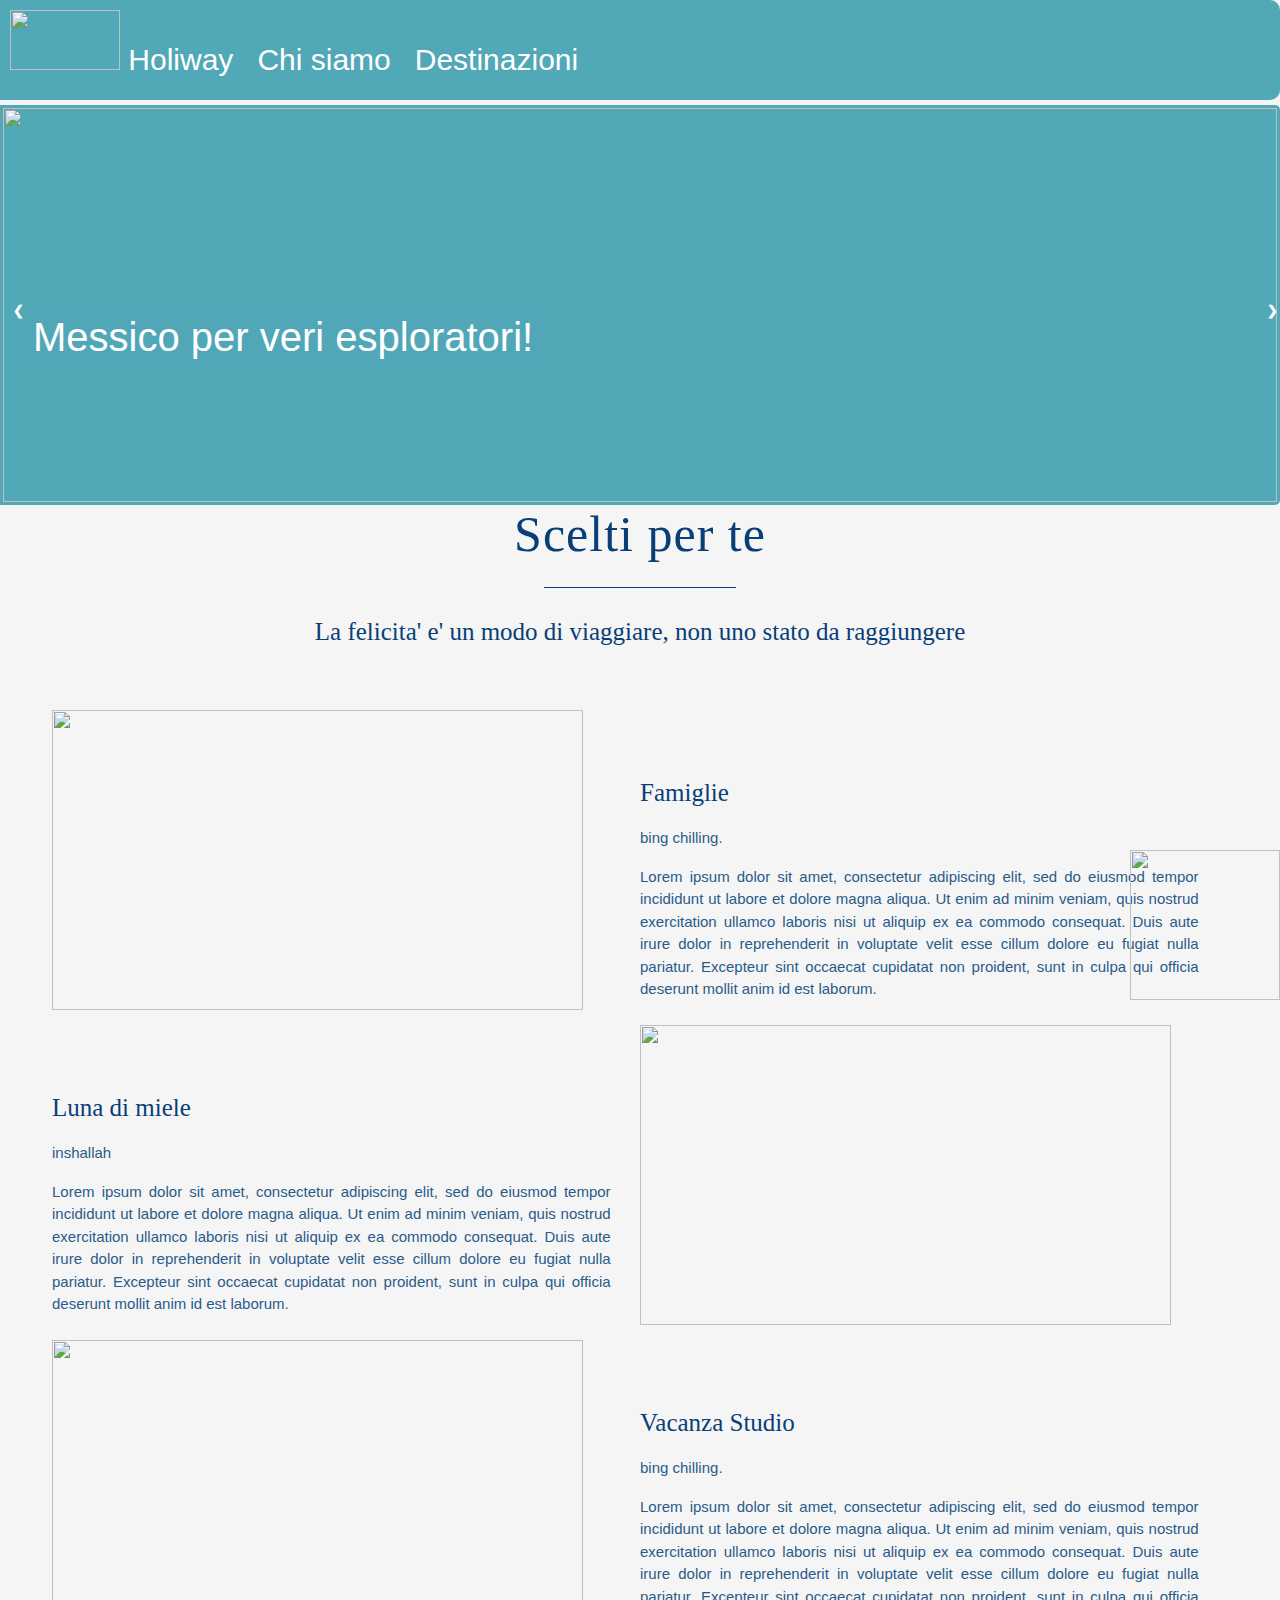
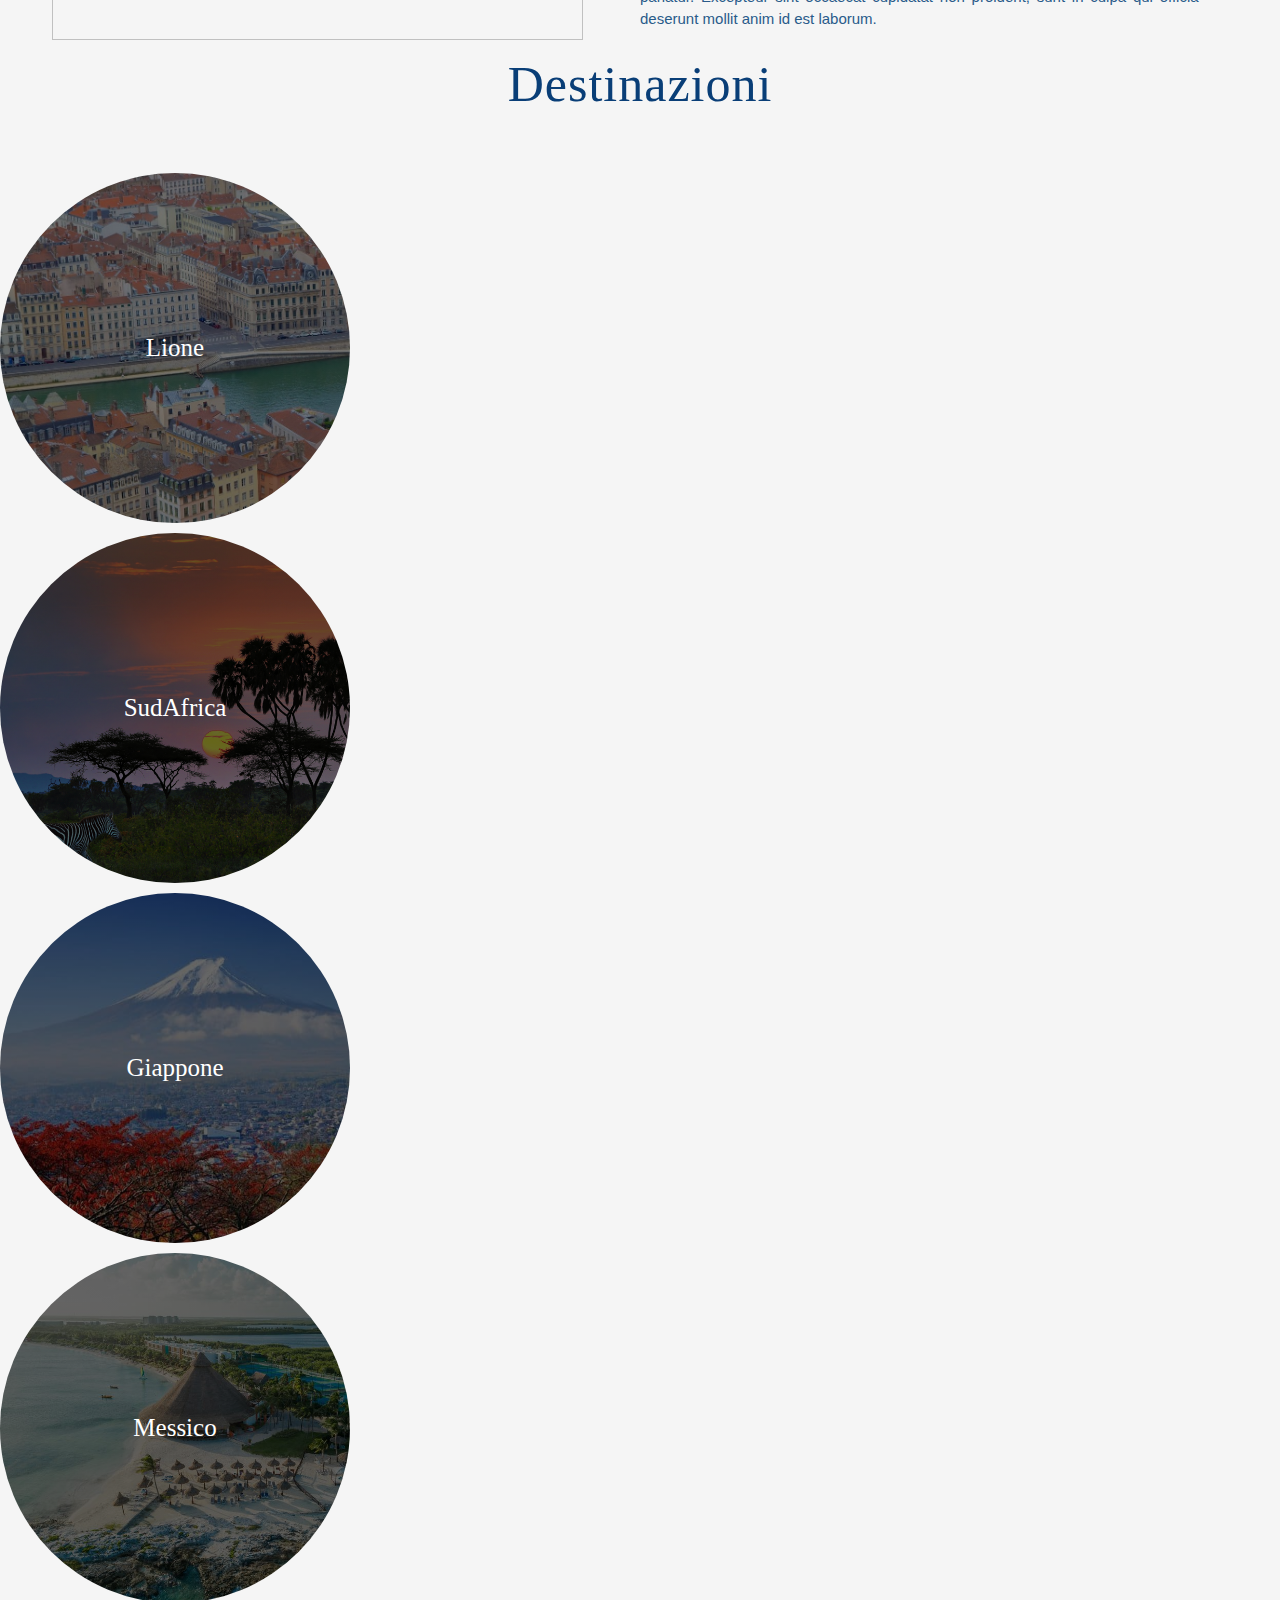
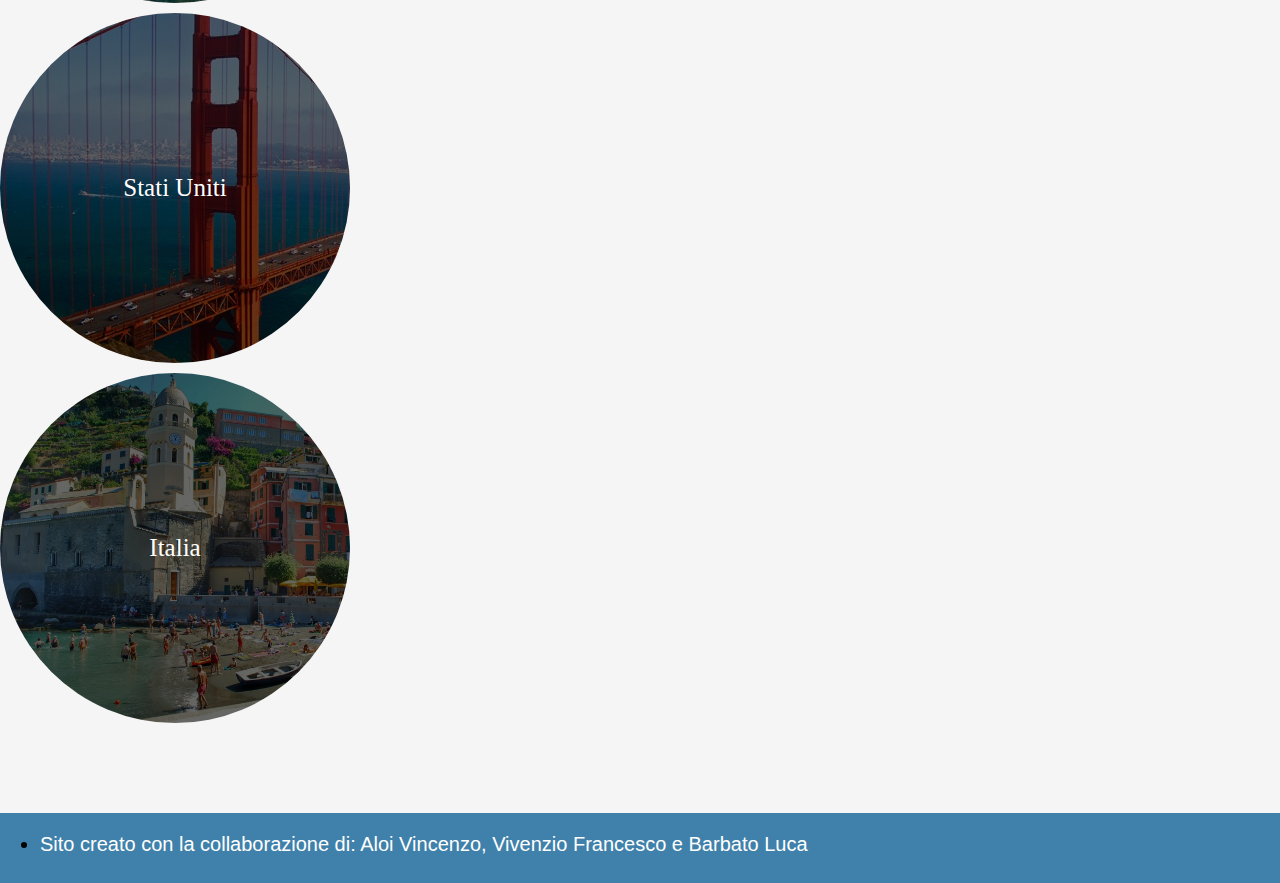
==== principale/index.html @ 840daad6 "nulla" ====
<html>
    <head>

        <meta charset="UFT-8">
        <meta name="viewport" content="width=device-width, initial-scale=1.0">
        <meta http-equiv="X-UA-Compatible" content="ie=edge">

        <title>
            Holiway
        </title>

        <SCRIPT src="script.js"> </SCRIPT>
        <link rel="stylesheet" href="../style.css">
        <link rel="stylesheet" href="https://cdnjs.cloudflare.com/ajax/libs/flickity/3.0.0/flickity.min.css" integrity="sha512-fJcFDOQo2+/Ke365m0NMCZt5uGYEWSxth3wg2i0dXu7A1jQfz9T4hdzz6nkzwmJdOdkcS8jmy2lWGaRXl+nFMQ==" crossorigin="anonymous" referrerpolicy="no-referrer" />
    
    </head>
    <body>

        <header>
            <div class="homebar">
                <a href="index.html">
                    <img src="../immagini/logo.png" width="110px" height="60px" id="logo">
                    Holiway
                </a>
                <a href="../pagine/Chi-Siamo.html">Chi siamo</a>
                <a  class="destinazioni-media" href="#destinazioni">Destinazioni</a>
            </div>
        </header>

        <main>

            <div class="slide-container">

                <div class="slide fade">
                    <a href="https://www.google.com/"><img src="../immagini/Kyoto.jpg"> </a>
                    <div class="text">Immergiti nella magica Kyoto...</div>
                </div>

                <div class="slide fade">
                    <a href="https://www.google.com/"><img src="../immagini/Messico.jpg"></a>
                    <div class="text">Messico per veri esploratori!</div>
                </div>

                <div class="slide fade">
                    <a href="https://www.google.com/"><img src="../immagini/Lione.jpg"></a> 
                    <div class="text">Scopri la bellezza romantica di Lione</div>
                </div>

                <div class="slide fade">
                    <a href="https://www.google.com/"><img src="../immagini/Sudafrica.jpg"></a>
                    <div class="text">Sudafrica...che meraviglia!</div> 
                </div>

                <a class="dietro" onclick="change(-1)">&#10094;</a>
                <a class="avanti" onclick="change(1)">&#10095;</a>
            </div>

            <script>
                var slideIndex = 1;
                let j = 0;
                var timer = setInterval(change, 6000);
                change(j);
                function change(j) {
                    if (j == 1 || j == -1 ) {
                        if (j==1) {
                            var i;
                            var x = document.getElementsByClassName("slide");
                            for (i = 0; i < x.length; i++) {
                            x[i].style.display = "none"; 
                            }
                            slideIndex++;
                            if (slideIndex > x.length) {slideIndex = 1}
                            if (slideIndex < 1) {slideIndex = x.length} 
                            x[slideIndex-1].style.display = "block";
                            clearInterval(timer);
                            timer = setInterval(change, 6000);
                        } else {
                            var i;
                            var x = document.getElementsByClassName("slide");
                            for (i = 0; i < x.length; i++) {
                            x[i].style.display = "none"; 
                            }
                            slideIndex--;
                            if (slideIndex > x.length) {slideIndex = 1} 
                            if (slideIndex < 1) {slideIndex = x.length}
                            x[slideIndex-1].style.display = "block";
                            clearInterval(timer);
                            timer = setInterval(change, 5000);
                        }
                    } else {
                        var i;
                        var x = document.getElementsByClassName("slide");
                        for (i = 0; i < x.length; i++) {
                        x[i].style.display = "none"; 
                        }
                        slideIndex++;
                        if (slideIndex > x.length) {slideIndex = 1}
                        if (slideIndex < 1) {slideIndex = x.length}  
                        x[slideIndex-1].style.display = "block";
                    }
                }
            </script>

            <script src="script.js"></script>
    
            <script src="https://ajax.googleapis.com/ajax/libs/jquery/3.1.0/jquery.min.js"></script>
            <script src="https://cdnjs.cloudflare.com/ajax/libs/flickity/3.0.0/flickity.pkgd.min.js" integrity="sha512-achKCfKcYJg0u0J7UDJZbtrffUwtTLQMFSn28bDJ1Xl9DWkl/6VDT3LMfVTo09V51hmnjrrOTbtg4rEgg0QArA==" crossorigin="anonymous" referrerpolicy="no-referrer"></script>
    
    
            

            <!--
            <div class="grid-container">
                <div class="grid-item">
                    <img src="Messico.jpg">
                </div>
                <div class="grid-item">
                    <img src="Messico.jpg">
                </div>
                <div class="grid-item">
                    <img src="Messico.jpg">
                </div>
                <div class="grid-item">
                    <img src="Messico.jpg">
                </div>
                <div class="grid-item">
                    <img src="Messico.jpg">
                </div>
                <div class="grid-item">
                    <img src="Messico.jpg">
                </div>
                <div class="grid-item">
                    <img src="Messico.jpg">
                </div>
                <div class="grid-item">
                    <img src="Messico.jpg">
                </div>
                <div class="grid-item">
                    <img src="Messico.jpg">
                </div>
                <div class="grid-item">
                    <img src="Messico.jpg">
                </div>
                <div class="grid-item">
                    <img src="Messico.jpg">
                </div>
                <div class="grid-item">
                    <img src="Messico.jpg">
                </div>
            </div>
            -->

            <div class="sub-text">
                <strong>Scelti per te</strong>
            </div>

            <div class="light-border"></div>
            <div class="irrelevant-text">La felicita' e' un modo di viaggiare, non uno stato da raggiungere</div>
            
            <div class="container">
                <div class="row">
                    <div class="element">
                        <img class="element-image" src="../immagini/famiglia.jpg">
                    </div>
                    <div class="element">
                        <div class="element-text"> Famiglie</div>
                        <p class="element-text-p">bing chilling.</p>
                        <p class="element-text-p">Lorem ipsum dolor sit amet, consectetur adipiscing elit, sed do eiusmod tempor incididunt ut labore et dolore magna aliqua. Ut enim ad minim veniam, quis nostrud exercitation ullamco laboris nisi ut aliquip ex ea commodo consequat. Duis aute irure dolor in reprehenderit in voluptate velit esse cillum dolore eu fugiat nulla pariatur. Excepteur sint occaecat cupidatat non proident, sunt in culpa qui officia deserunt mollit anim id est laborum.</p>
                    </div>
                </div>

                <div class="row sortMe">
                    <div class="element">
                        <p class="element-text">Luna di miele</p>
                        <p class="element-text-p">inshallah</p>
                        <p class="element-text-p">Lorem ipsum dolor sit amet, consectetur adipiscing elit, sed do eiusmod tempor incididunt ut labore et dolore magna aliqua. Ut enim ad minim veniam, quis nostrud exercitation ullamco laboris nisi ut aliquip ex ea commodo consequat. Duis aute irure dolor in reprehenderit in voluptate velit esse cillum dolore eu fugiat nulla pariatur. Excepteur sint occaecat cupidatat non proident, sunt in culpa qui officia deserunt mollit anim id est laborum.</p>
                    </div>
                    <div class="element">
                        <img class="element-image" src="../immagini/luna-di-miele.jpeg">
                    </div>
                </div>
                
                <div class="row">
                    <div class="element">
                        <img class="element-image" src="../immagini/viaggio-studio.png">
                    </div>
                    <div class="element">
                        <div class="element-text"> Vacanza Studio</div>
                        <p class="element-text-p">bing chilling.</p>
                        <p class="element-text-p">Lorem ipsum dolor sit amet, consectetur adipiscing elit, sed do eiusmod tempor incididunt ut labore et dolore magna aliqua. Ut enim ad minim veniam, quis nostrud exercitation ullamco laboris nisi ut aliquip ex ea commodo consequat. Duis aute irure dolor in reprehenderit in voluptate velit esse cillum dolore eu fugiat nulla pariatur. Excepteur sint occaecat cupidatat non proident, sunt in culpa qui officia deserunt mollit anim id est laborum.</p>
                    </div>
                </div>
            </div>

            <div class="sub-text">
                <strong id="destinazioni">Destinazioni</strong>
            </div>

            <div class="main-carousel" data-flickity='{ "cellAlign": "left", "contain": true}'>
                <div class="carousel-cell-lione"><a href="../pagine/lione.html" class="carousel-text">Lione</a></div>
                <div class="carousel-cell-sudafrica"><a href="../pagine/sudafrica.html" class="carousel-text">SudAfrica</a></div>
                <div class="carousel-cell-giappone"><a href="../pagine/giappone.html" class="carousel-text">Giappone</a></div>
                <div class="carousel-cell-messico"><a href="../pagine/messico.html" class="carousel-text">Messico</a></div>
                <div class="carousel-cell-stati-uniti"><a href="../pagine/statiuniti.html" class="carousel-text">Stati Uniti</a></div>
                <div class="carousel-cell-italia"><a href="../pagine/italia.html" class="carousel-text">Italia</a></div>
            </div>
                
        </main>
        
        <footer>
            <ul class="footerbar">
                <li><p>Sito creato con la collaborazione di: Aloi Vincenzo, Vivenzio Francesco e Barbato Luca</p></li>
            </ul>
        </footer>
        <a href="https://wa.me/3517776373/?text=Holiway Information Center" class="contact-link">
            <img src="../immagini/contactus.png" alt="" class="img-res">
        </a>
        <script>
            document.addEventListener("DOMContentLoaded", function() {
                sortSectionsFromRightToLeft("sortMe");
            });
        </script>
    </body>
</html>
---- style.css ----
*{box-sizing: border-box;}

h1,h2,h3,p,a,.text {color: white;font-family: Arial; text-decoration: NONE}

.img-res{
    width:100%;
    height: auto;
    vertical-align: middle;
}

.img-res-2{
    width: 100%;
    height: auto;
}

.image-container{
    position:relative;
    width:100%;
    vertical-align:middle;
    margin-bottom: 30px;
}

html{
    background-color: whitesmoke;
}

body{
    margin: 0;
}

header{
    height: 100px;
    width: 100%;
    position: relative;
}

.homebar{
    position:relative;
    max-width: 100%;
    max-height: 100%;
    width: auto;
    height: 100px;
    margin-top: 0;
    padding: 10px;
    top: 0;
    left: 0;
    background-color: rgb(81, 168, 183);
    border-radius: 0px 10px 10px 0px;
}

.homebar img {
    max-width: 100%;
    max-height: 100%;
    display: inline-block;
    margin-right: 20px;
    position: relative;
    z-index: 0;
}

.homebar a {
    max-width: 100%;
    max-height: 100%;
    position: relative;
    display: inline-block;
    margin-right: 20px;
    font-size: 30px;
}

#logo {
    margin-right: 0px;
}

.homebar a:hover {
    max-width: 100%;
    max-height: 100%;
    position: relative;
    display: inline-block;
    margin-right: 20px;
    font-size: 30px;
    scale:1.1;
}

.homebar h1 {
    max-width: 100%;
    max-height:100%;
    display: inline-block;
    position: relative;
    font-size: 30px;
    top: -40px;
    left: 30%;
    margin-right: 20px;
    scale:1.1;
}

.homebar h1:hover {
    max-width: 100%;
    max-height:100%;
    display: inline-block;
    position: relative;
    font-size: 30px;
    top: -40px;
    left: 30%;
    margin-right: 20px;
    scale:1.1;
}

main {
    width: 100%;
    margin-top: 5px;
    position: relative;
}

.titolo{
    display:inline-block;
    width:100%;
    margin: 0;
    text-align:center;
    position:absolute;
    padding: 15;
    color: #c79f91;
    margin-top:80;
    visibility: collapse;
}

footer {
    width: 100%;
    position: relative;
    bottom: 0px;
    margin-top: 20px;
}

.footerbar{
    display: inline-block;
    position:absolute;
    height: 70px;
    width:100%;
    font-size: 20px;
    background-color: rgb(63, 129, 170);
}

.bottone_prezzo {
    font-family: Arial;
    position:relative;
    display:block;
    margin: 10px;
    padding:5px;
    background-color: rgb(81, 168, 183);
    text-align: center;
}
.bottone_prezzo p{
    font-size: 17px;
    font-family: Arial;
}

.bottone_prezzo:hover {
    scale:1.1;
    background-color: rgb(81, 168, 183);
}

.slide-container {
    display: block;
    width: 100%;
    height: 400px;
    margin: auto;
    position: relative;
    top: 0px;
    border: 3px solid rgb(81, 168, 183);
    border-radius: 0px 5px 5px 0px;
    background-color: rgb(81, 168, 183);

}

.slide-container .slide{
    width: 100%;
    height: 100%;

}

.slide {
    display: none;
    width: 700px;
    height:400px;
}

.slide img{
    width: 100%;
    height: 100%;
}

.fade {
    animation-name: fade;
    animation-duration: 4s;
}

@keyframes fade {
    from {opacity: 0.5}
    to {opacity: 1}
}

.dietro, .avanti {
    cursor: pointer;
    position: absolute;
    top: 50%;
    width: 10px;
    margin-top: -12px;
    padding: 10px;
    color: white;
    font-weight: bold;
    font-size: 13px;
    transition: 0.6s ease;
    border-radius: 0 3px 3px 0;
    user-select: none;
  }

/*per spostare a destra la freccia "avanti"*/
.avanti {
    right: 0;
    border-radius: 3px 0 0 3px;
}


/*per rendere scure le freccette quando ci passo sopra*/
.dietro:hover, .avanti:hover {
    background-color: rgba(0,0,0,0.4);
}

.text {
    font-size: 40px;
    padding: 10px 10px;
    position: absolute;
    top: 50%;
    width: auto;
    left: 20px;
    background-color: rgba(81, 168, 183, 0.421);
    border-radius: 10px;
}

.contact-link{
    display: inline-block;
    width: 150px;
    height: 150px;
    position: fixed;
    bottom: -100;
    right: 0;
}

.grid-container {
    display: flex;
    flex-wrap: wrap;
    position: relative;
}

.grid-item {
    height: 400px;
    width:20%;
    margin: 30px;
    text-align: center;
    font-size: 15px;
    text-wrap: wrap;
}

.grid-item-30 {
    width: 33.33%;
    height: 400px;
    text-align: center;
    font-size: 15px;
    text-wrap: wrap;
    padding: 5px;
    border-left: 1px solid black;
    border-right: 1px solid black;
}

.grid-item img{
    width:100%;
    height: 60%;
}

.chi-siamo-testo{
    color:black;
}

.sub-text{
    font-size: 50px;
    font-family: "Open Sans";
    letter-spacing: 1px;
    font-weight: 200;
    color: #093E77;
    text-align: center;
}

.light-border{
    display: block;
    max-width: 100%;
    text-align: center;
    margin: auto;
    width: 15%;
    border-top: solid 1px #093E77;
    margin-top: 1.5rem;
    margin-bottom: 1.5rem;
}

.irrelevant-text{
    margin: 1%;
    font-size: 25px;
    font-family: "Open Sans";
    line-height: 40px;
    padding-bottom: 45px;
    max-width:100%;
    text-align: center;
    color: #093E77;
}

.irrelevant-text-left{
    font-size: 35px;
    font-weight: 300;
    font-family: "Open Sans";
    line-height: 40px;
    max-width:100%;
    text-align: left;
    color: #093E77;
    margin:0;
}

.catchy-phrase-text{
    color: gray;
    font-size:25px;
    margin-bottom: 10px;
}

.filler-text{
    font-size: 1em;
    line-height: 1.5em;
    font-weight: 300;
    text-align: justify;
}

.filler-text-right{
    font-size: 14px;
    line-height: 1.5em;
    font-weight: 300;
    text-align: justify;
}

.filler-text h1, .filler-text h2, .filler-text p{
    color: gray;
    margin:0;
}

.filler-text-right h1, .filler-text-right h2, .filler-text-right p{
    color: gray;
    margin:0;
}

.filler-text p{
    margin-bottom: 15px;
}

.container{
    display: block;
    max-width: 1200px;
    position: relative;
    width: 100%;
    padding-right: 0.75rem;
    padding-left: 0.75rem;
    margin-right: auto;
    margin-left: auto;
    line-height: 1.5;
}

.row{
    margin-bottom: 0.5rem;
    display: flex;
    flex-wrap: wrap;
    font-size: 100%;
    font-family: "Open Sans";
    line-height: 1.5;
}

.element{
    width:50%;

}

.element-text{
    display: block;
    margin-top: 4rem;
    margin-bottom: 1rem;
    font-size: 25px;
    color: #093E77;
    font-family: "Open Sans";
}

.element-text-p{
    display: block;
    color: #295b8a;
    font-size: 15px;
    margin-top: 0;
    margin-bottom: 1rem;
    line-height: 1.5;
    text-align: justify;
    width:95%

}

.element-image{
    vertical-align: middle;
    width: 95%;
    height: 300px;
}

.element-2{
    width:50%;
}

.element-2-text{
    display: block;
    margin-top: 4rem;
    margin-bottom: 1rem;
    font-size: 25px;
    color: #093E77;
}

.element-2-text-p{
    display: block;
    color: #295b8a;
    font-size: 15px;
    margin-top: 0;
    margin-bottom: 1rem;
    line-height: 1.5;
    text-align: justify;
    width:95%

}

.element-image{
    vertical-align: middle;
    width: 95%;
    height: 300px;
}

.main-carousel{padding: 50px 0;}

.carousel-cell{
    height: 350px;
    width: 350px; 
    background-color: #666;
    border-radius: 100%;
    line-height: 350px;
    text-align: center;
    margin-right: 40px;
    background: linear-gradient(0deg, rgba(0,0,0, 0.6), rgba(0,0,0, 1)), url('foto.jpg');
    background-size: cover  ;
    margin-right: 20px; 
    transition: 1.5s;
    margin-top: 10px;
}

.carousel-cell-lione{
    height: 350px;
    width: 350px; 
    background-color: #666;
    border-radius: 100%;
    line-height: 350px;
    text-align: center;
    margin-right: 40px;
    background: linear-gradient(0deg, rgba(0,0,0, 0.5), rgba(0,0,0, 0.5)), url('Lione.jpg');
    background-size: cover  ;
    margin-right: 20px; 
    transition: 1.5s;
    margin-top: 10px;
}

.carousel-cell-sudafrica{
    height: 350px;
    width: 350px; 
    background-color: #666;
    border-radius: 100%;
    line-height: 350px;
    text-align: center;
    margin-right: 40px;
    background: linear-gradient(0deg, rgba(0,0,0, 0.6), rgba(0,0,0, 0.6)), url('idfk.jpg');
    background-size: cover  ;
    margin-right: 20px; 
    transition: 1.5s;
    margin-top: 10px;
}

.carousel-cell-giappone{
    height: 350px;
    width: 350px; 
    background-color: #666;
    border-radius: 100%;
    line-height: 350px;
    text-align: center;
    margin-right: 40px;
    background: linear-gradient(0deg, rgba(0,0,0, 0.6), rgba(0,0,0, 0.6)), url('giappone.jpeg');
    background-size: cover  ;
    margin-right: 20px; 
    transition: 1.5s;
    margin-top: 10px;
}

.carousel-cell-messico{
    height: 350px;
    width: 350px; 
    background-color: #666;
    border-radius: 100%;
    line-height: 350px;
    text-align: center;
    margin-right: 40px;
    background: linear-gradient(0deg, rgba(0,0,0, 0.6), rgba(0,0,0, 0.6)), url('messico-carousel.jpg');
    background-size: cover  ;
    margin-right: 20px; 
    transition: 1.5s;
    margin-top: 10px;
}

.carousel-cell-stati-uniti{
    height: 350px;
    width: 350px; 
    background-color: #666;
    border-radius: 100%;
    line-height: 350px;
    text-align: center;
    margin-right: 40px;
    background: linear-gradient(0deg, rgba(0,0,0, 0.6), rgba(0,0,0, 0.6)), url('stati-uniti.jpeg');
    background-size: cover  ;
    margin-right: 20px; 
    transition: 1.5s;
    margin-top: 10px;
}

.carousel-cell-italia{
    height: 350px;
    width: 350px; 
    background-color: #666;
    border-radius: 100%;
    line-height: 350px;
    text-align: center;
    margin-right: 40px;
    background: linear-gradient(0deg, rgba(0,0,0, 0.6), rgba(0,0,0, 0.6)), url('italia.webp');
    background-size: cover  ;
    margin-right: 20px; 
    transition: 1.5s;
    margin-top: 10px;
}

.carousel-text{
    text-align: center;
    color: white;
    font-size: 25px;
    font-family: "Open Sans";
    display: block;

}

.testo-sotto-immagine{
    margin-bottom: 15px;
    font-size: 20px;
    text-transform: uppercase;
    font-weight: 700;
    color: #093e77;
}

.city-container{
    width:100%
}

.city-text-container{
    width: 100%;
    float: left;
    margin-bottom: 25px;

}

.div-row-col{
    max-width: 1360px;
    margin:0 auto;
}

.col-sx{
    width: 60%;
    float: left;
    padding: 12px;
    margin-bottom:20px;
}

.col-dx{
    width:35%;
    float:right;
    padding:12px;
    margin-bottom:20px;
    box-sizing: initial;
}

@media (max-width: 280px){
    .grid-item {
        height: 400px;
        width:100%;
        margin: 30px;
        text-align: center;
        font-size: 15px;
        text-wrap: wrap;
        border-top: 1px solid black;
        border-bottom: 1px solid black;
    }
    .grid-item-30 {
        height: 400px;
        width:100%;
        margin: 30px;
        text-align: center;
        font-size: 15px;
        text-wrap: wrap;
        border-top: 1px solid black;
        border-bottom: 1px solid black;
    }

    .destinazioni-media{
        visibility:collapse;
    }

    .element{
        width:100%
    }

    .text{
        top:80%;
        font-size:28px
    }

    #logo{
        width:80px;
    }

    .homebar a{
        margin-right: 5px;
        font-size: 20px;
    }

    .homebar a:hover {
        max-width: 100%;
        max-height: 100%;
        position: relative;
        display: inline-block;
        margin-right: 20px;
        font-size: 30px;
        scale:1;
    }

    .col-sx{
        width:100%;
    }

    .col-dx{
        width:auto;
    }

    .irrelevant-text-left{
        text-align: center;
    }
    
    .footerbar{
        height: auto;
    }

}

@media (min-width:281px) and (max-width: 411px) {
    .grid-item {
        height: 400px;
        width:100%;
        margin: 30px;
        text-align: center;
        font-size: 15px;
        text-wrap: wrap;
        border-top: 1px solid black;
        border-bottom: 1px solid black;
    }
    .grid-item-30 {
        height: 400px;
        width:100%;
        margin: 30px;
        text-align: center;
        font-size: 15px;
        text-wrap: wrap;
        border-top: 1px solid black;
        border-bottom: 1px solid black;
    }

    .destinazioni-media{
        visibility:collapse;
    }

    .element{
        width:100%
    }

    .text{
        top:80%;
        font-size:28px
    }

    .homebar a{
        margin-right: 20px;
        font-size: 24px;
    }

    .homebar a:hover {
        max-width: 100%;
        max-height: 100%;
        position: relative;
        display: inline-block;
        margin-right: 20px;
        font-size: 30px;
        scale:1;
    }

    .col-sx{
        width:100%;
    }

    .col-dx{
        width:auto;
    }

    .irrelevant-text-left{
        text-align: center;
    }

}

/*per il cellulare*/
@media (min-width: 412px) and (max-width: 600px) {
    
    .destinazioni-media{
        visibility:collapse;
    }

    .homebar a{
        margin-right: 20px;
        font-size: 28px;
    }

    .text{
        top:70%;
        font-size:28px
    }

    .element{
        width:100%
    }

    .grid-item {
        height: 400px;
        width:100%;
        margin: 30px;
        text-align: center;
        font-size: 15px;
        text-wrap: wrap;
        border-top: 1px solid black;
        border-bottom: 1px solid black;
    }
    .grid-item-30 {
        height: 400px;
        width:100%;
        margin: 30px;
        text-align: center;
        font-size: 15px;
        text-wrap: wrap;
        border-top: 1px solid black;
        border-bottom: 1px solid black;
    }

    .footerbar{
        height:auto
    }

    .col-sx{
        width:100%;
    }

    .col-dx{
        width:auto;
    }

    .irrelevant-text-left{
        text-align: center;
    }

}
/*per il tablet*/
@media (min-width: 600px) and (max-width: 1024px){
    .grid-item {
        height: 400px;
        width:100%;
        margin: 30px;
        text-align: center;
        font-size: 15px;
        text-wrap: wrap;
        border-top: 1px solid black;
        border-bottom: 1px solid black;
    }
    .grid-item-30 {
        height: 400px;
        width:100%;
        margin: 30px;
        text-align: center;
        font-size: 15px;
        text-wrap: wrap;
        border-left: 1px solid black;
        border-right: 1px solid black;
    }

    .element-text{
        margin-top: 1rem;
    }
    
}
/*per i laptop, tipo quello che vedrà Vincenzo*/
@media (min-width: 1024.1px) and (max-width: 1300px){

}
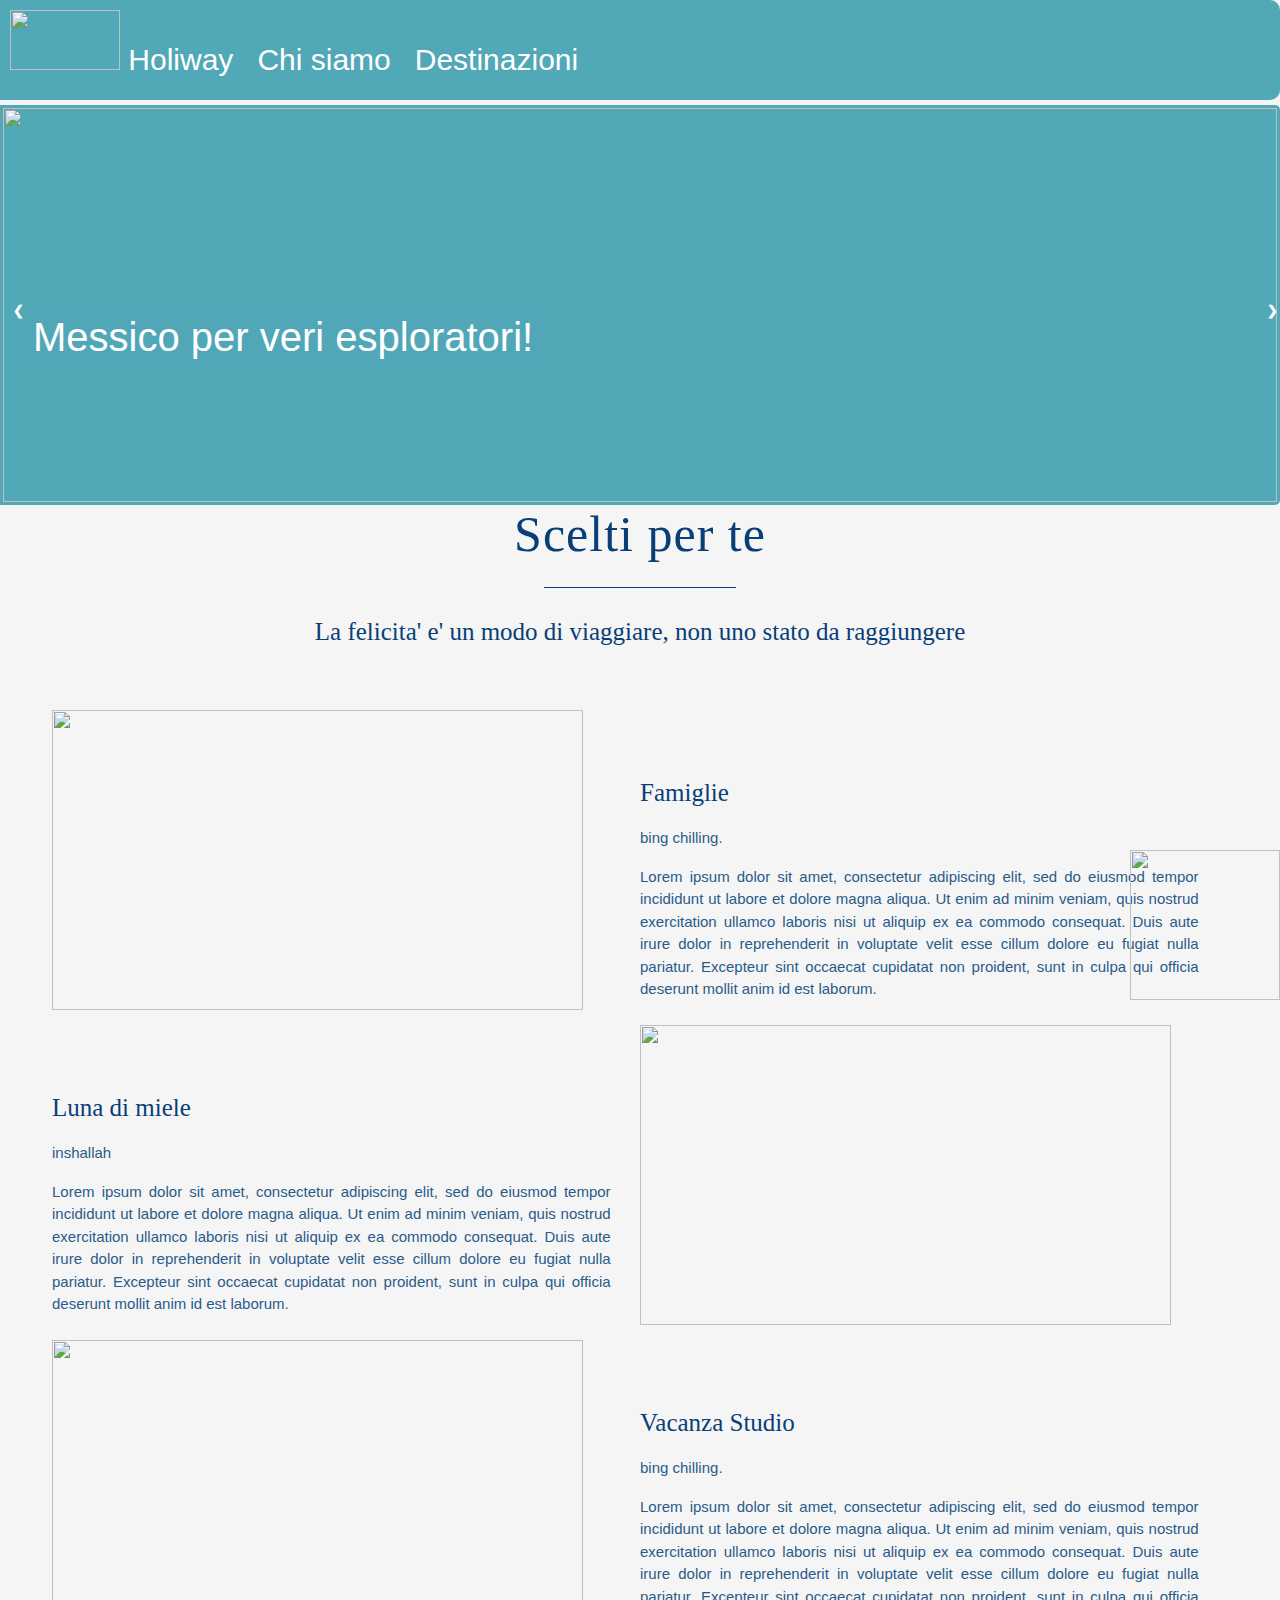
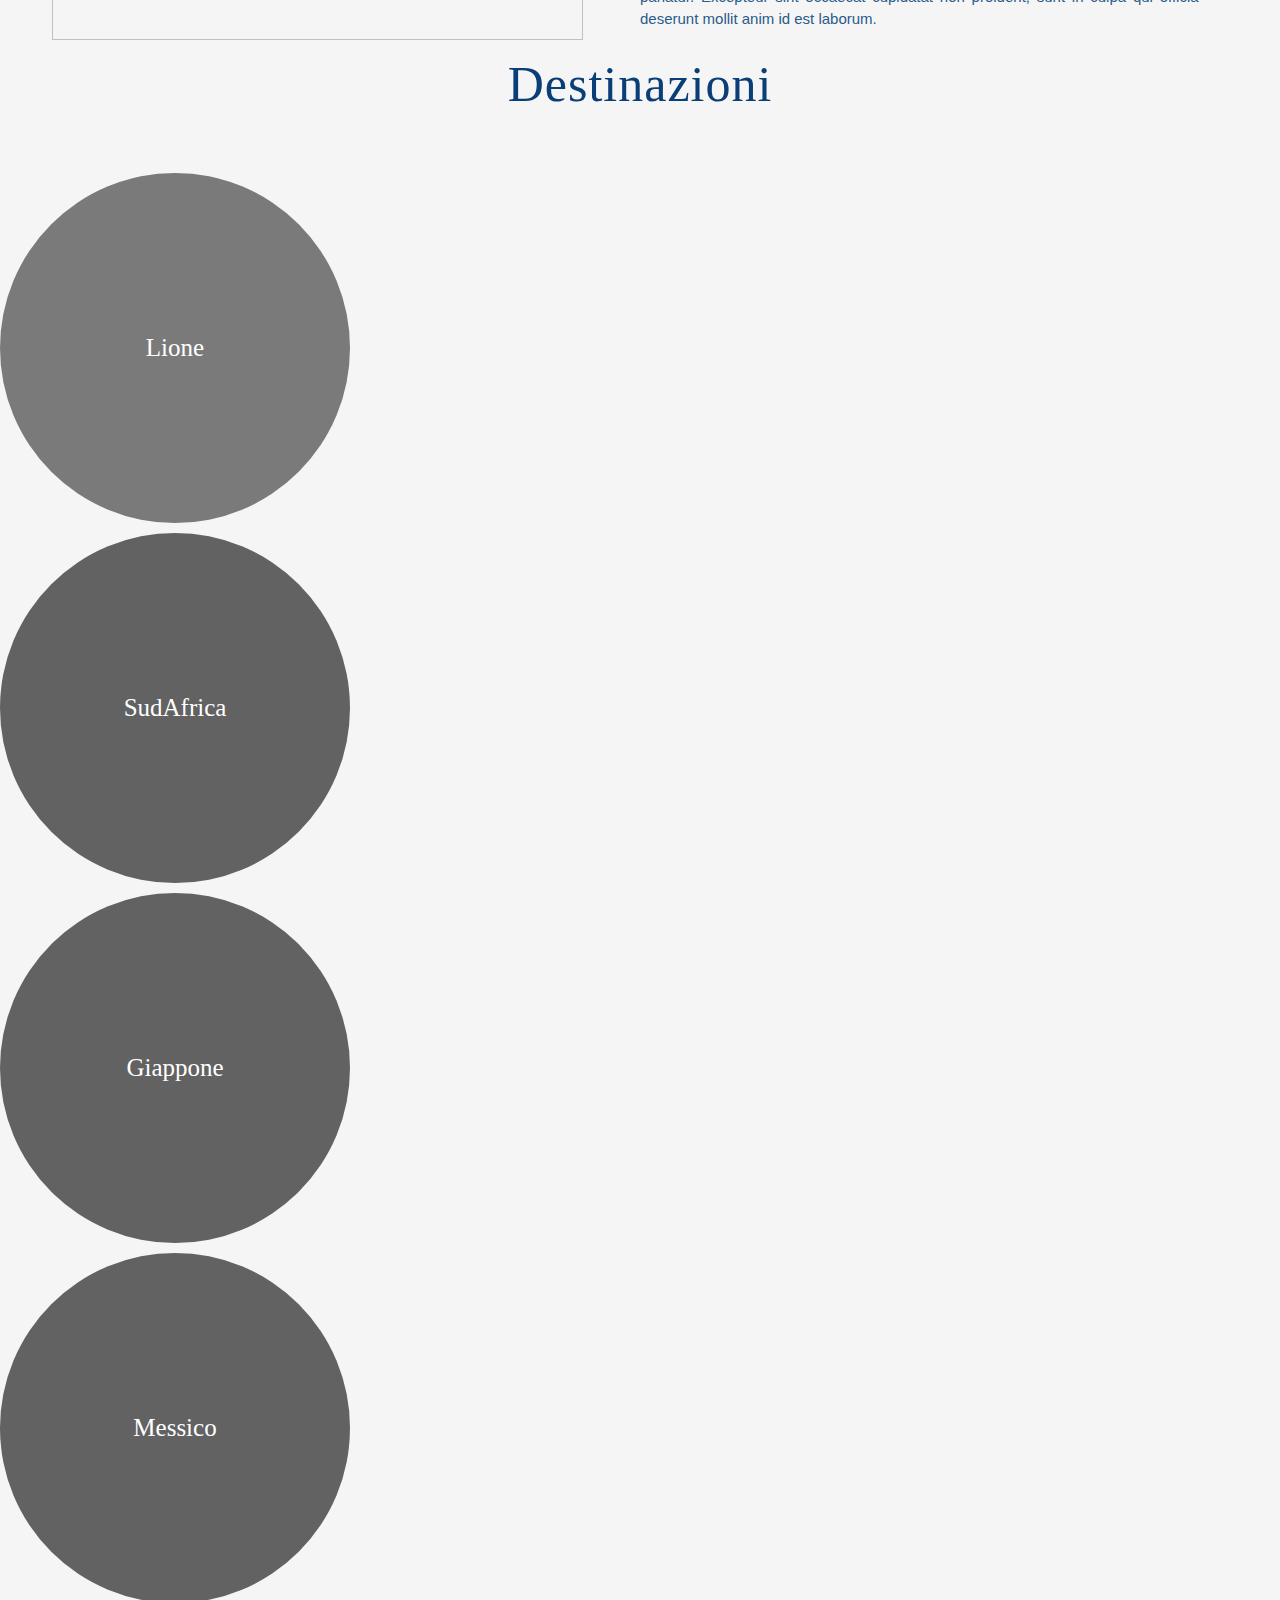
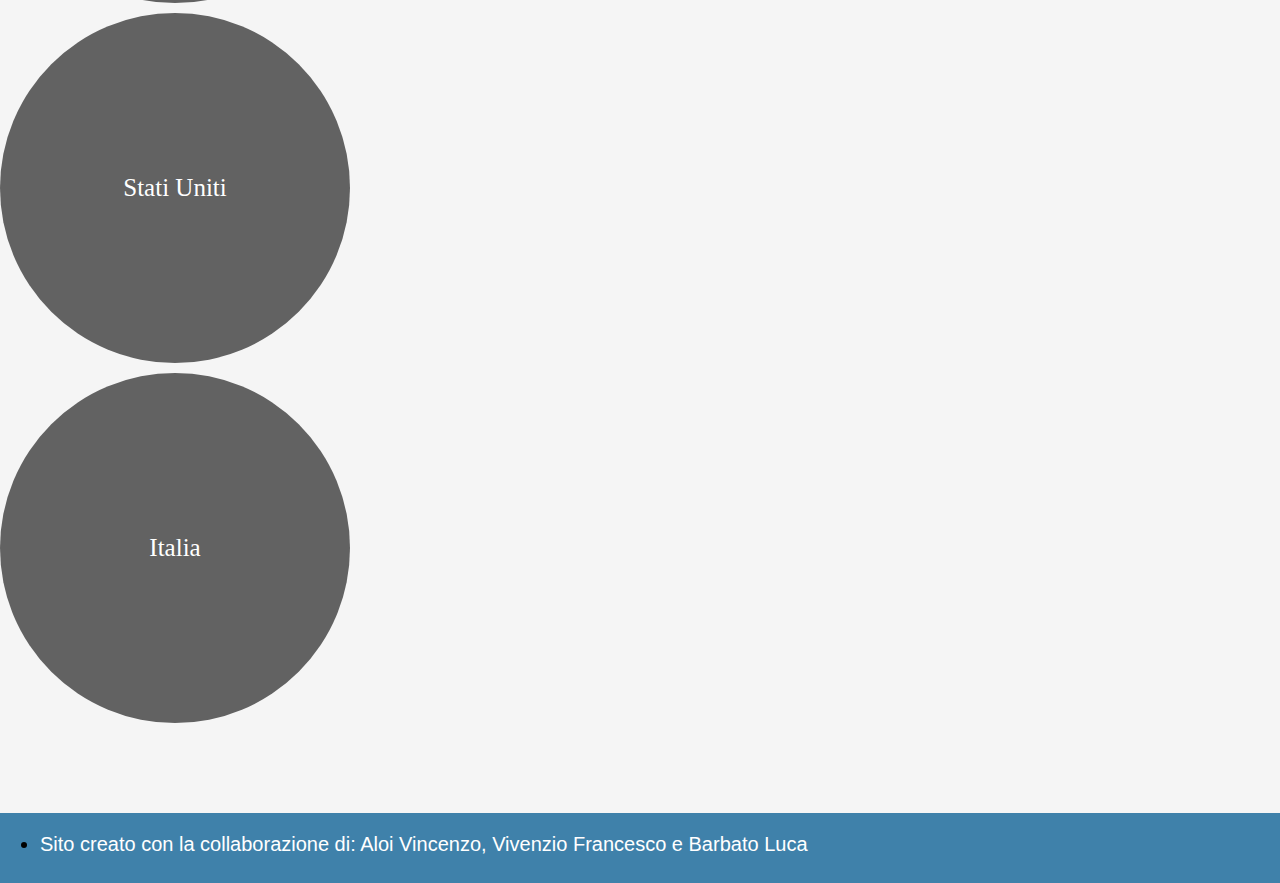
==== commit 4c89df47: ":O WHAT THE HELLLLLLLL" ====
--- a/principale/index.html
+++ b/principale/index.html
@@ -9,7 +9,7 @@
             Holiway
         </title>
 
-        <SCRIPT src="script.js"> </SCRIPT>
+        <SCRIPT src="../script.js"> </SCRIPT>
         <link rel="stylesheet" href="../style.css">
         <link rel="stylesheet" href="https://cdnjs.cloudflare.com/ajax/libs/flickity/3.0.0/flickity.min.css" integrity="sha512-fJcFDOQo2+/Ke365m0NMCZt5uGYEWSxth3wg2i0dXu7A1jQfz9T4hdzz6nkzwmJdOdkcS8jmy2lWGaRXl+nFMQ==" crossorigin="anonymous" referrerpolicy="no-referrer" />
     
@@ -32,22 +32,22 @@
             <div class="slide-container">
 
                 <div class="slide fade">
-                    <a href="https://www.google.com/"><img src="../immagini/Kyoto.jpg"> </a>
+                    <img src="../immagini/Kyoto.jpg"> </a>
                     <div class="text">Immergiti nella magica Kyoto...</div>
                 </div>
 
                 <div class="slide fade">
-                    <a href="https://www.google.com/"><img src="../immagini/Messico.jpg"></a>
+                    <img src="../immagini/Messico.jpg"></a>
                     <div class="text">Messico per veri esploratori!</div>
                 </div>
 
                 <div class="slide fade">
-                    <a href="https://www.google.com/"><img src="../immagini/Lione.jpg"></a> 
+                    <img src="../immagini/Lione.jpg"></a> 
                     <div class="text">Scopri la bellezza romantica di Lione</div>
                 </div>
 
                 <div class="slide fade">
-                    <a href="https://www.google.com/"><img src="../immagini/Sudafrica.jpg"></a>
+                    <img src="../immagini/Sudafrica.jpg"></a>
                     <div class="text">Sudafrica...che meraviglia!</div> 
                 </div>
 
--- a/style.css
+++ b/style.css
@@ -243,6 +243,9 @@
     bottom: -100;
     right: 0;
 }
+#footbar_chisiamo {
+    top: 350px;
+}
 
 .grid-container {
     display: flex;
@@ -261,7 +264,7 @@
 
 .grid-item-30 {
     width: 33.33%;
-    height: 400px;
+    height: auto;
     text-align: center;
     font-size: 15px;
     text-wrap: wrap;
@@ -448,7 +451,7 @@
     line-height: 350px;
     text-align: center;
     margin-right: 40px;
-    background: linear-gradient(0deg, rgba(0,0,0, 0.6), rgba(0,0,0, 1)), url('foto.jpg');
+    background: linear-gradient(0deg, rgba(0,0,0, 0.6), rgba(0,0,0, 1)), url('immagini/foto.jpg');
     background-size: cover  ;
     margin-right: 20px; 
     transition: 1.5s;
@@ -463,7 +466,7 @@
     line-height: 350px;
     text-align: center;
     margin-right: 40px;
-    background: linear-gradient(0deg, rgba(0,0,0, 0.5), rgba(0,0,0, 0.5)), url('Lione.jpg');
+    background: linear-gradient(0deg, rgba(0,0,0, 0.5), rgba(0,0,0, 0.5)), url('immagini/Lione.jpg');
     background-size: cover  ;
     margin-right: 20px; 
     transition: 1.5s;
@@ -478,7 +481,7 @@
     line-height: 350px;
     text-align: center;
     margin-right: 40px;
-    background: linear-gradient(0deg, rgba(0,0,0, 0.6), rgba(0,0,0, 0.6)), url('idfk.jpg');
+    background: linear-gradient(0deg, rgba(0,0,0, 0.6), rgba(0,0,0, 0.6)), url('immagini/idfk.jpg');
     background-size: cover  ;
     margin-right: 20px; 
     transition: 1.5s;
@@ -493,7 +496,7 @@
     line-height: 350px;
     text-align: center;
     margin-right: 40px;
-    background: linear-gradient(0deg, rgba(0,0,0, 0.6), rgba(0,0,0, 0.6)), url('giappone.jpeg');
+    background: linear-gradient(0deg, rgba(0,0,0, 0.6), rgba(0,0,0, 0.6)), url('immagini/giappone.jpeg');
     background-size: cover  ;
     margin-right: 20px; 
     transition: 1.5s;
@@ -508,7 +511,7 @@
     line-height: 350px;
     text-align: center;
     margin-right: 40px;
-    background: linear-gradient(0deg, rgba(0,0,0, 0.6), rgba(0,0,0, 0.6)), url('messico-carousel.jpg');
+    background: linear-gradient(0deg, rgba(0,0,0, 0.6), rgba(0,0,0, 0.6)), url('immagini/messico-carousel.jpg');
     background-size: cover  ;
     margin-right: 20px; 
     transition: 1.5s;
@@ -523,7 +526,7 @@
     line-height: 350px;
     text-align: center;
     margin-right: 40px;
-    background: linear-gradient(0deg, rgba(0,0,0, 0.6), rgba(0,0,0, 0.6)), url('stati-uniti.jpeg');
+    background: linear-gradient(0deg, rgba(0,0,0, 0.6), rgba(0,0,0, 0.6)), url('immagini/stati-uniti.jpeg');
     background-size: cover  ;
     margin-right: 20px; 
     transition: 1.5s;
@@ -538,7 +541,7 @@
     line-height: 350px;
     text-align: center;
     margin-right: 40px;
-    background: linear-gradient(0deg, rgba(0,0,0, 0.6), rgba(0,0,0, 0.6)), url('italia.webp');
+    background: linear-gradient(0deg, rgba(0,0,0, 0.6), rgba(0,0,0, 0.6)), url('immagini/italia.webp');
     background-size: cover  ;
     margin-right: 20px; 
     transition: 1.5s;
@@ -592,7 +595,20 @@
     margin-bottom:20px;
     box-sizing: initial;
 }
-
+.video_container{
+    position:relative;
+    display:block;
+    margin: 10px;
+    padding:5px;
+    width: 100%;
+
+.video{
+    width:70%; 
+    height:auto; 
+    margin-left:15%;
+}
+
+}
 @media (max-width: 280px){
     .grid-item {
         height: 400px;
@@ -605,7 +621,7 @@
         border-bottom: 1px solid black;
     }
     .grid-item-30 {
-        height: 400px;
+        height: auto;
         width:100%;
         margin: 30px;
         text-align: center;
@@ -677,7 +693,7 @@
         border-bottom: 1px solid black;
     }
     .grid-item-30 {
-        height: 400px;
+        height: auto;
         width:100%;
         margin: 30px;
         text-align: center;
@@ -761,7 +777,7 @@
         border-bottom: 1px solid black;
     }
     .grid-item-30 {
-        height: 400px;
+        height: auto;
         width:100%;
         margin: 30px;
         text-align: center;
@@ -801,14 +817,14 @@
         border-bottom: 1px solid black;
     }
     .grid-item-30 {
-        height: 400px;
+        height: auto;
         width:100%;
         margin: 30px;
         text-align: center;
         font-size: 15px;
         text-wrap: wrap;
-        border-left: 1px solid black;
-        border-right: 1px solid black;
+        border: 1px solid black;
+
     }
 
     .element-text{
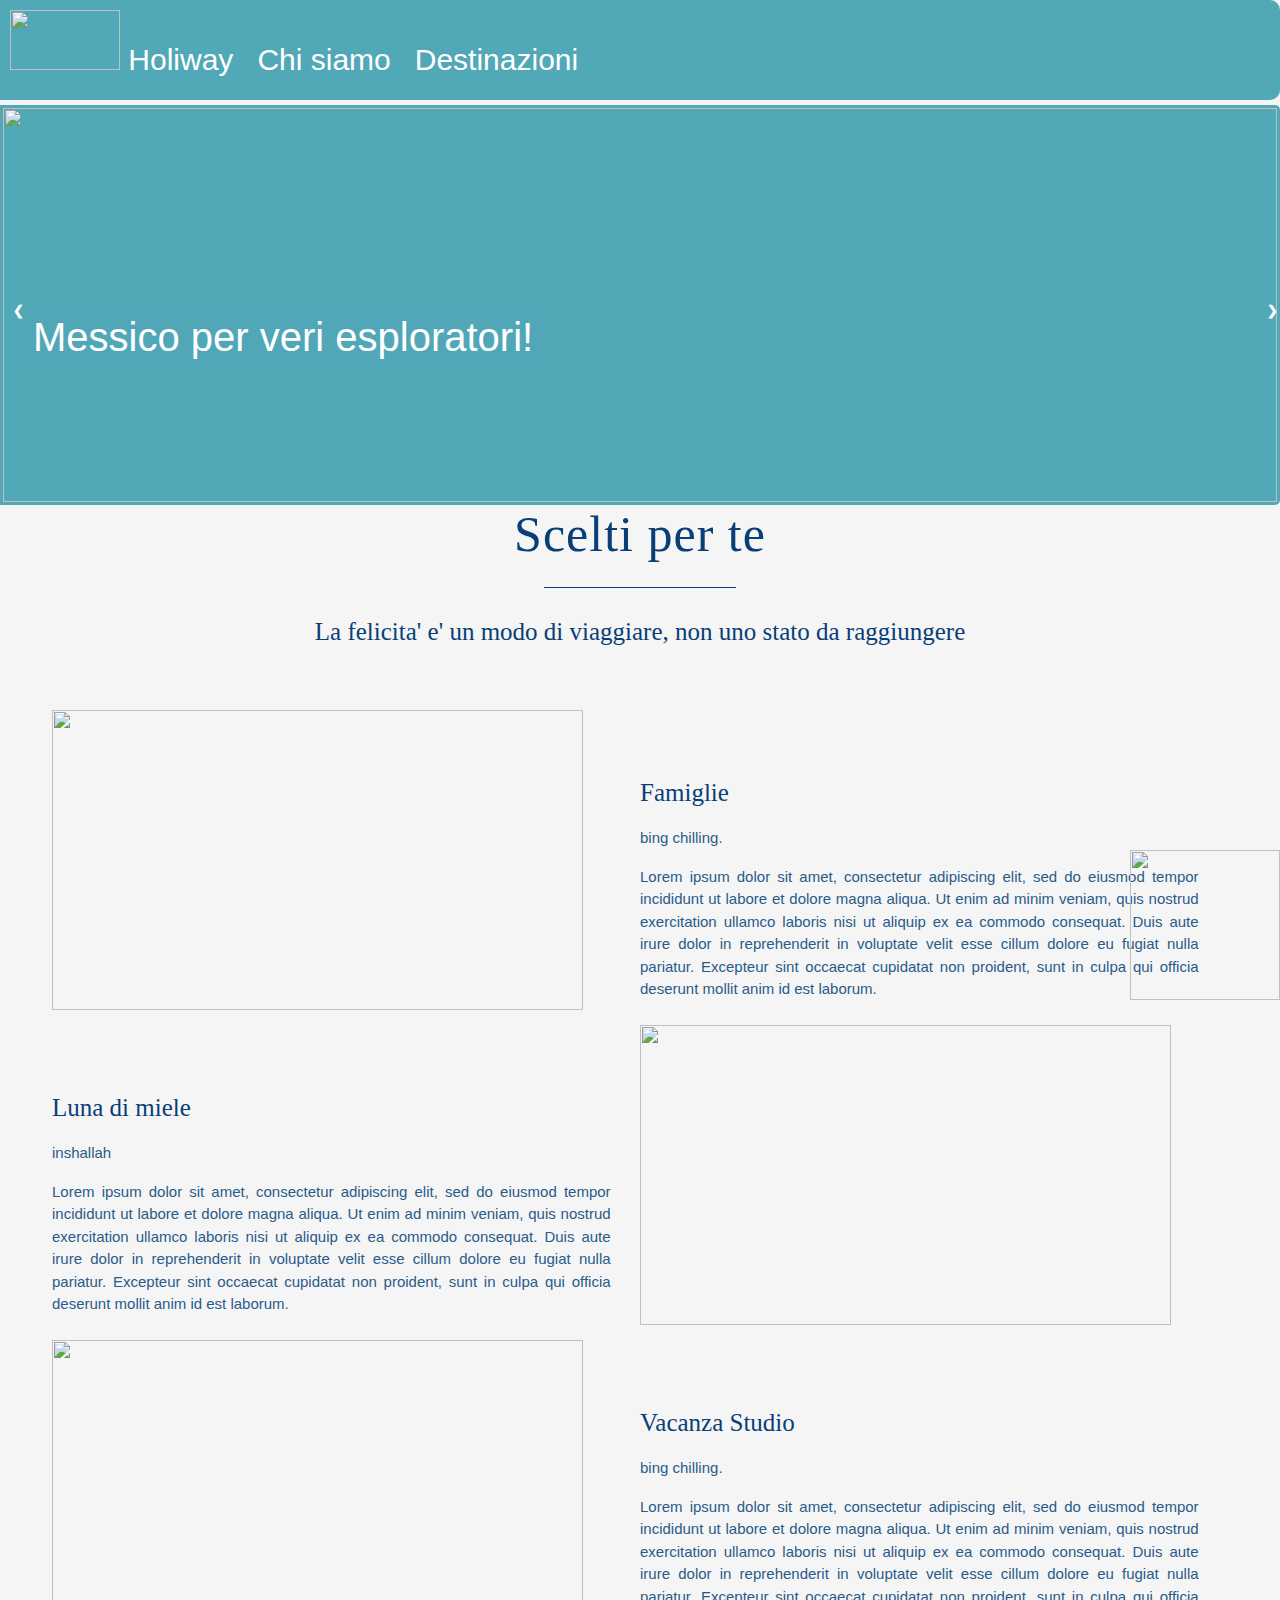
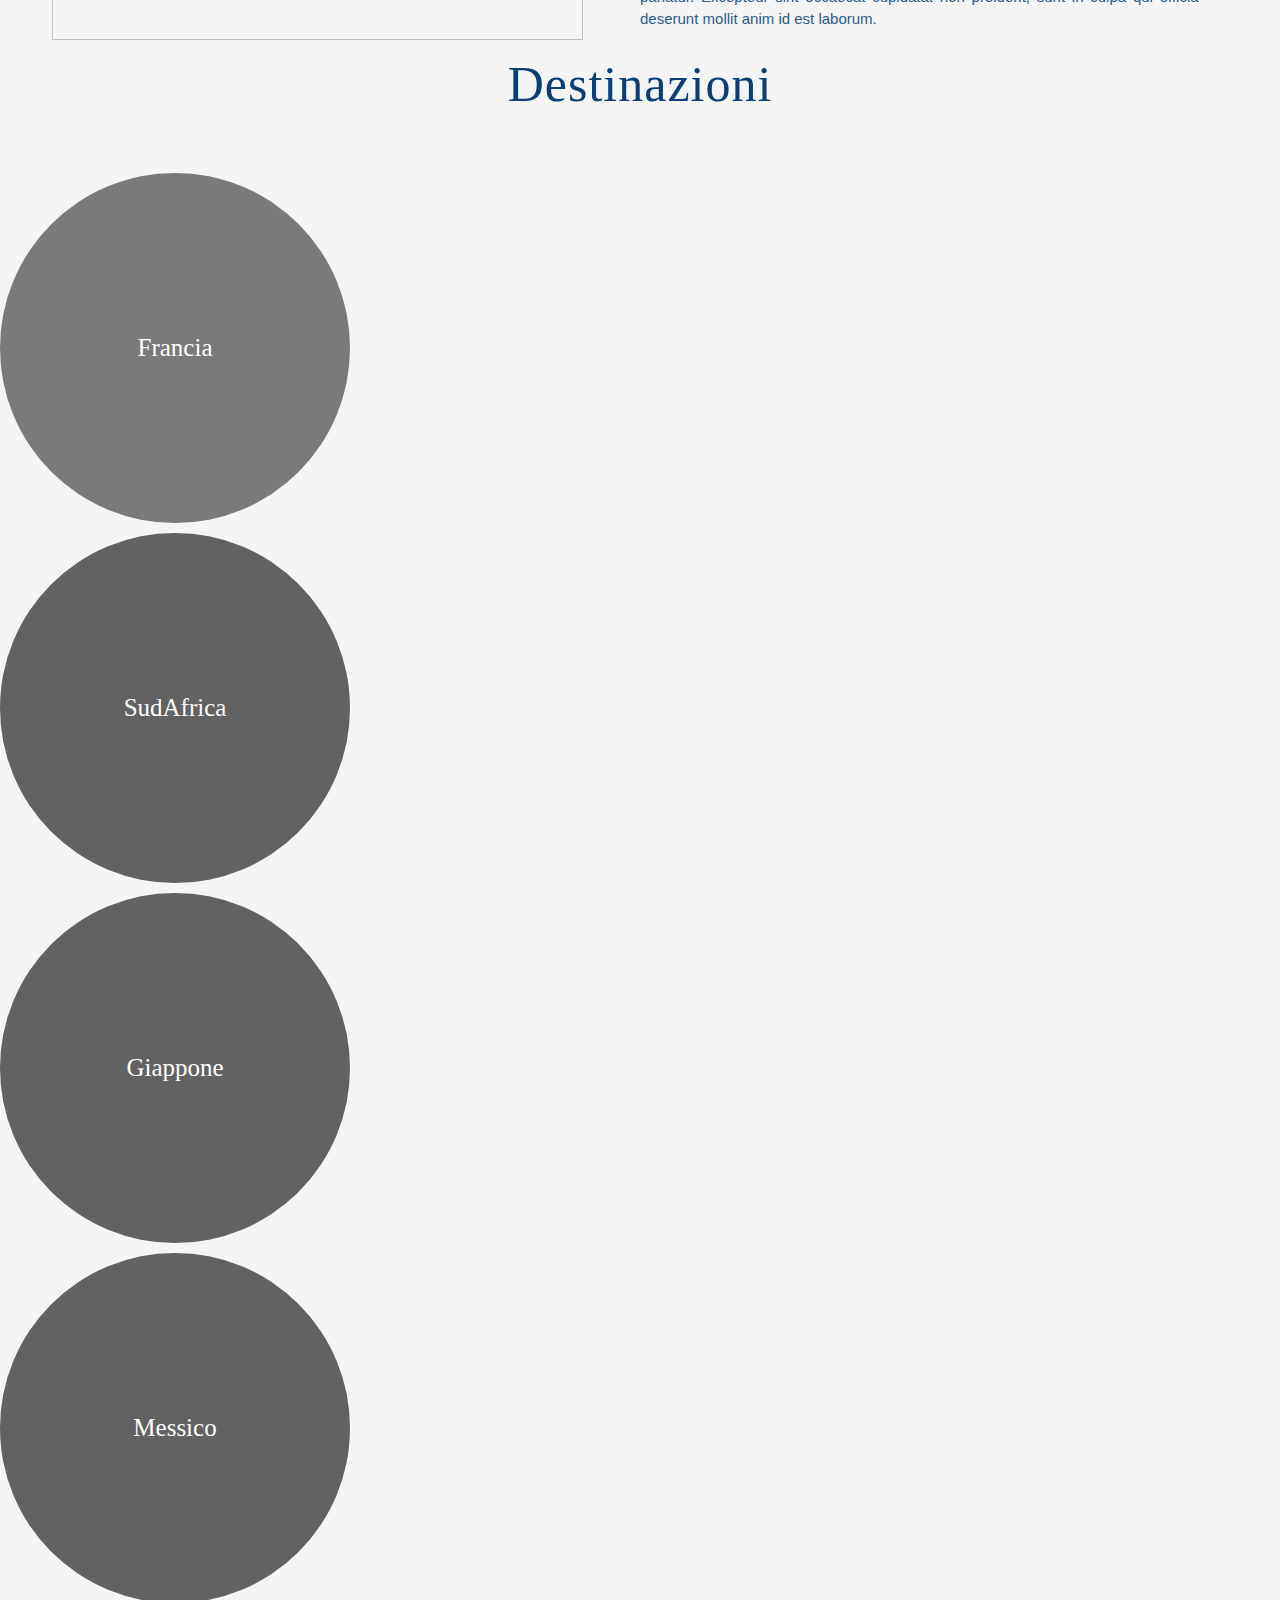
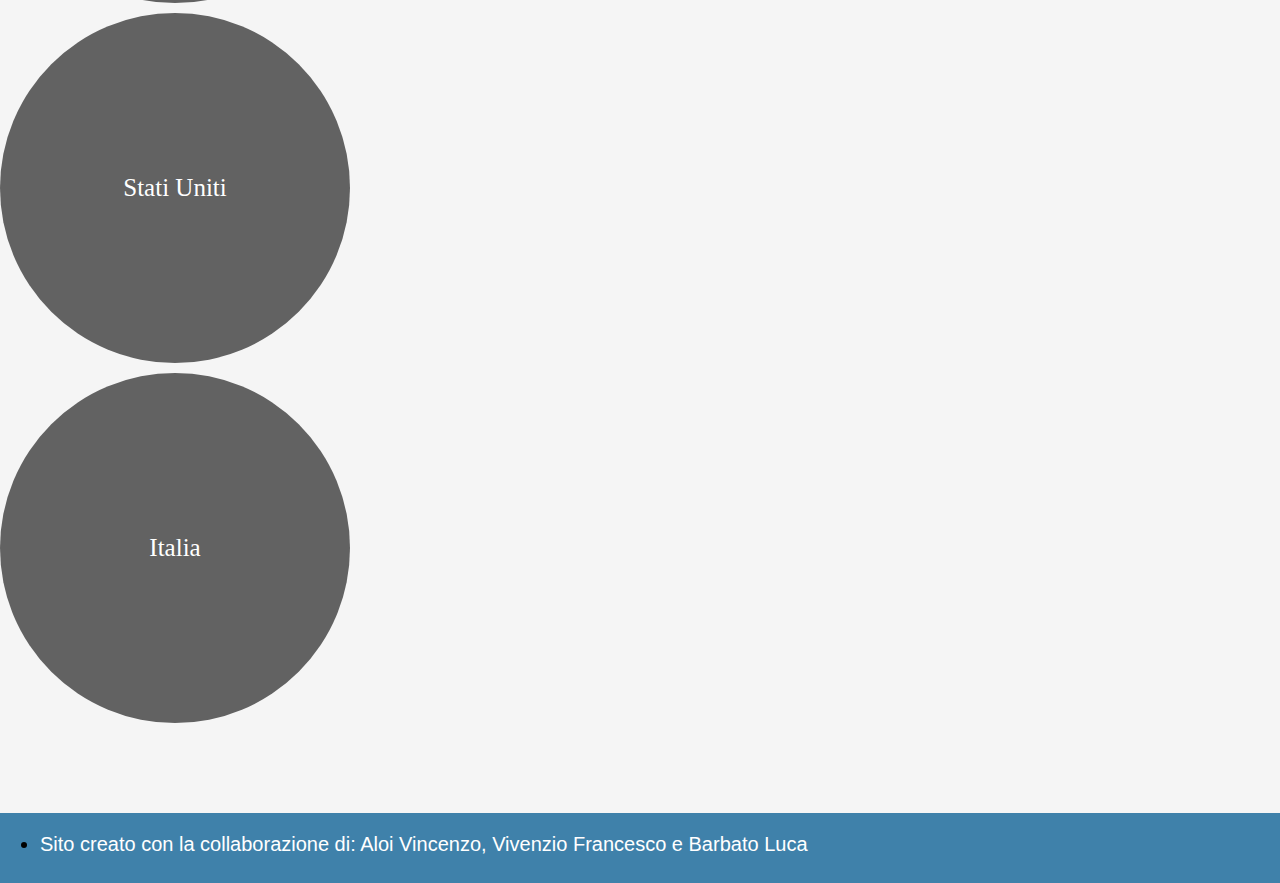
==== commit 051bdf6b: "modifiche generali" ====
--- a/principale/index.html
+++ b/principale/index.html
@@ -197,7 +197,7 @@
             </div>
 
             <div class="main-carousel" data-flickity='{ "cellAlign": "left", "contain": true}'>
-                <div class="carousel-cell-lione"><a href="../pagine/lione.html" class="carousel-text">Lione</a></div>
+                <div class="carousel-cell-lione"><a href="../pagine/lione.html" class="carousel-text">Francia</a></div>
                 <div class="carousel-cell-sudafrica"><a href="../pagine/sudafrica.html" class="carousel-text">SudAfrica</a></div>
                 <div class="carousel-cell-giappone"><a href="../pagine/giappone.html" class="carousel-text">Giappone</a></div>
                 <div class="carousel-cell-messico"><a href="../pagine/messico.html" class="carousel-text">Messico</a></div>
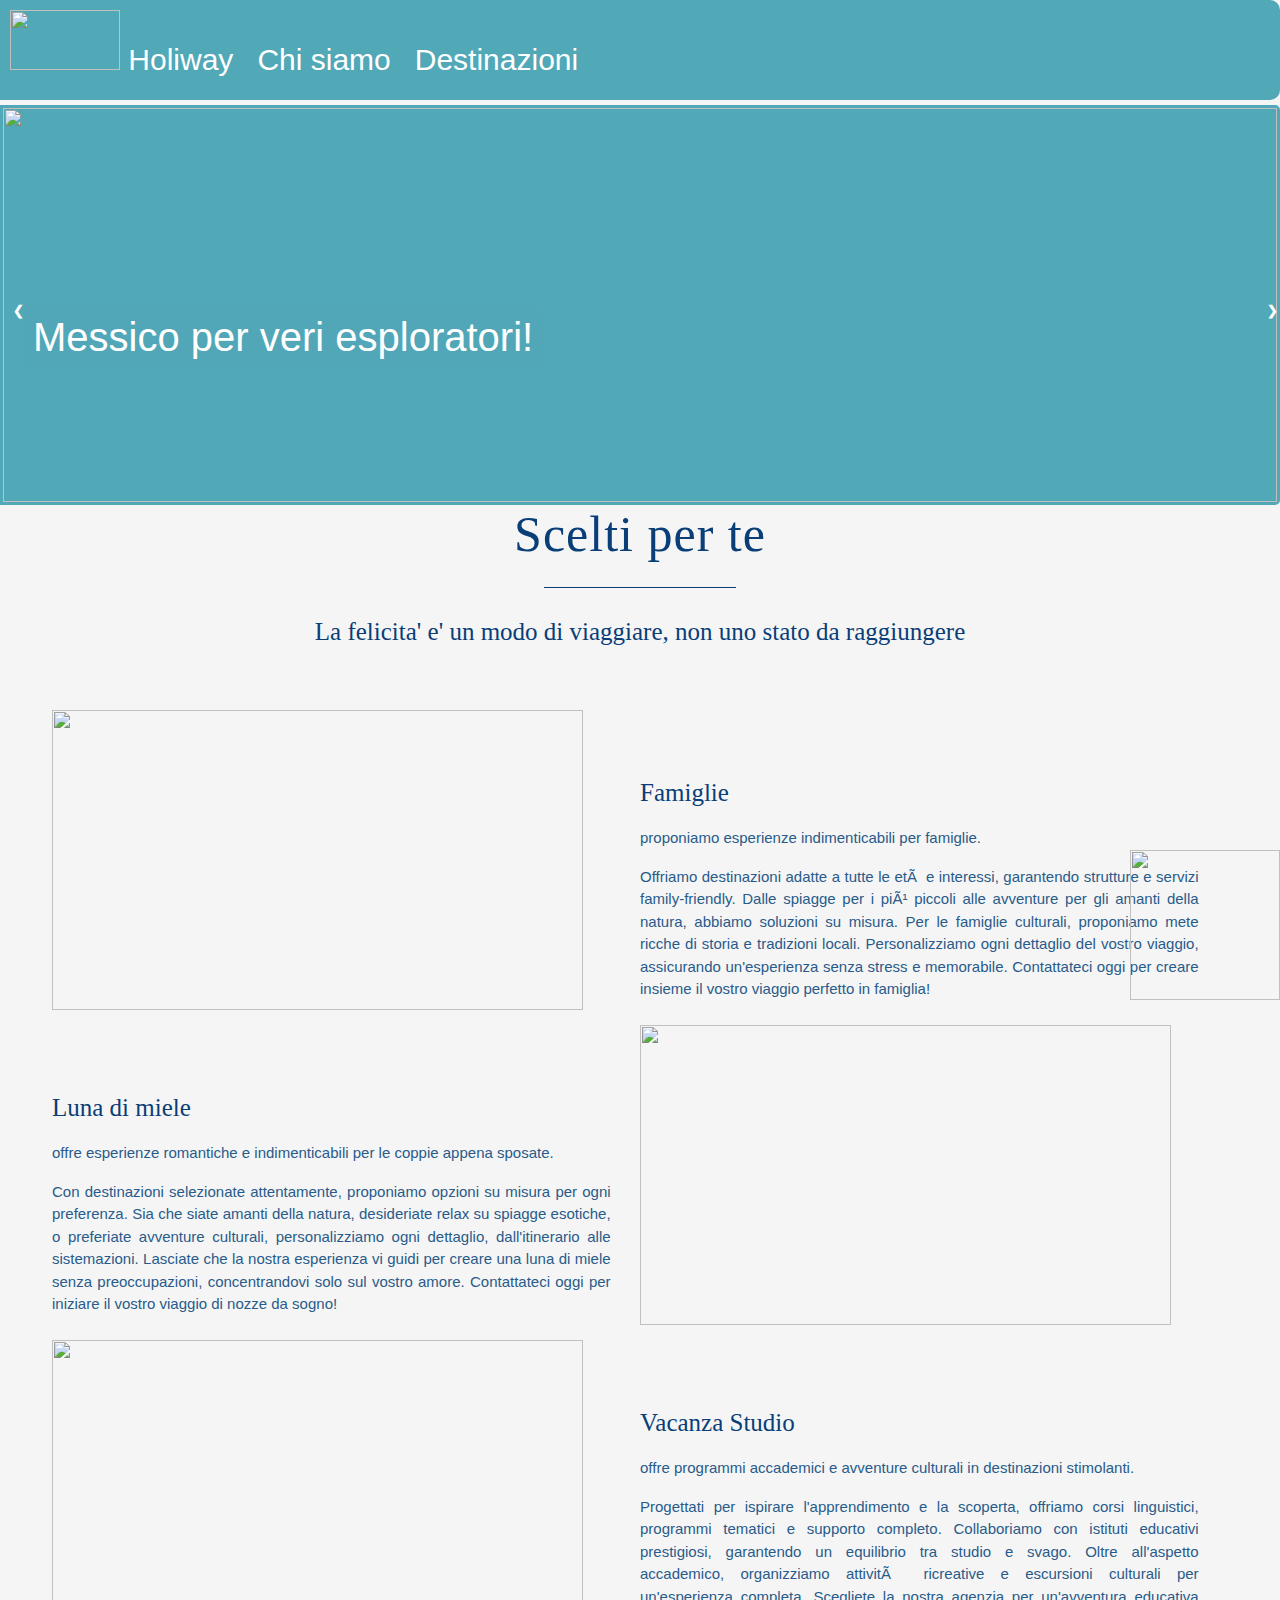
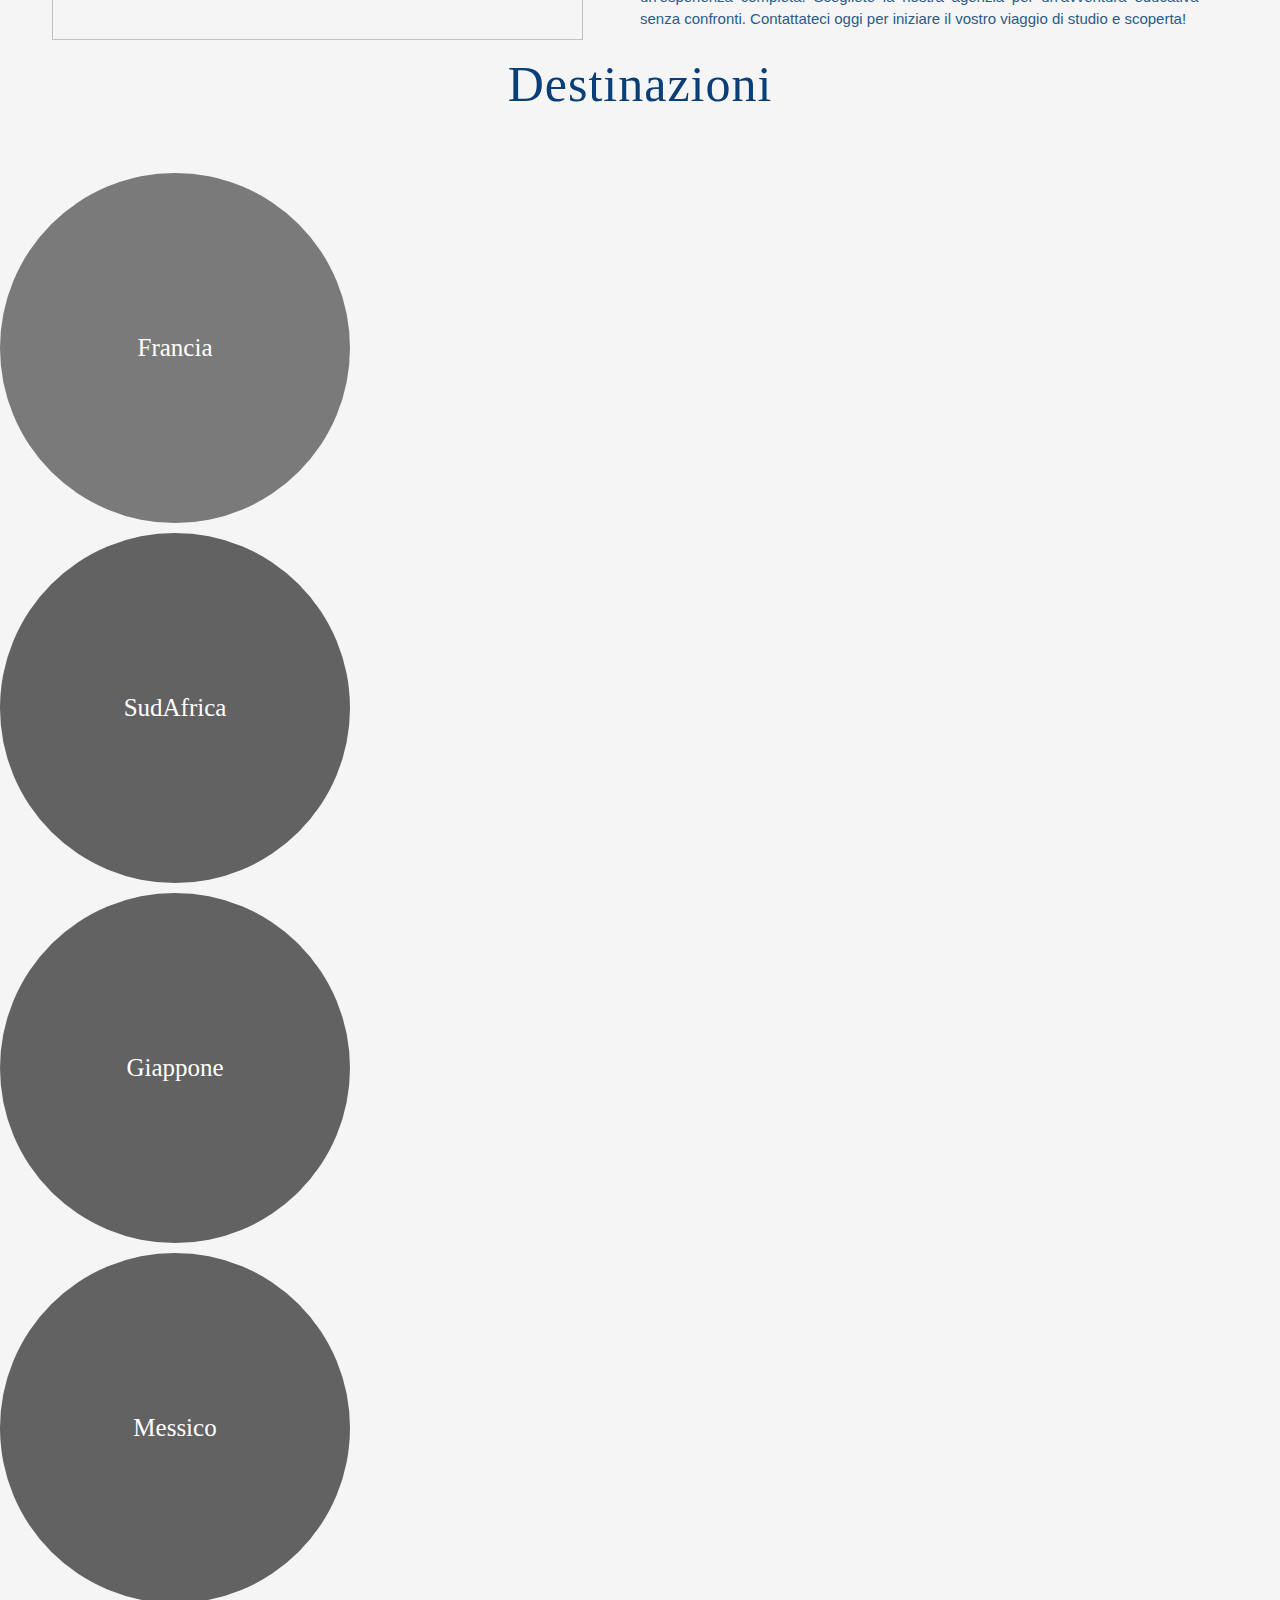
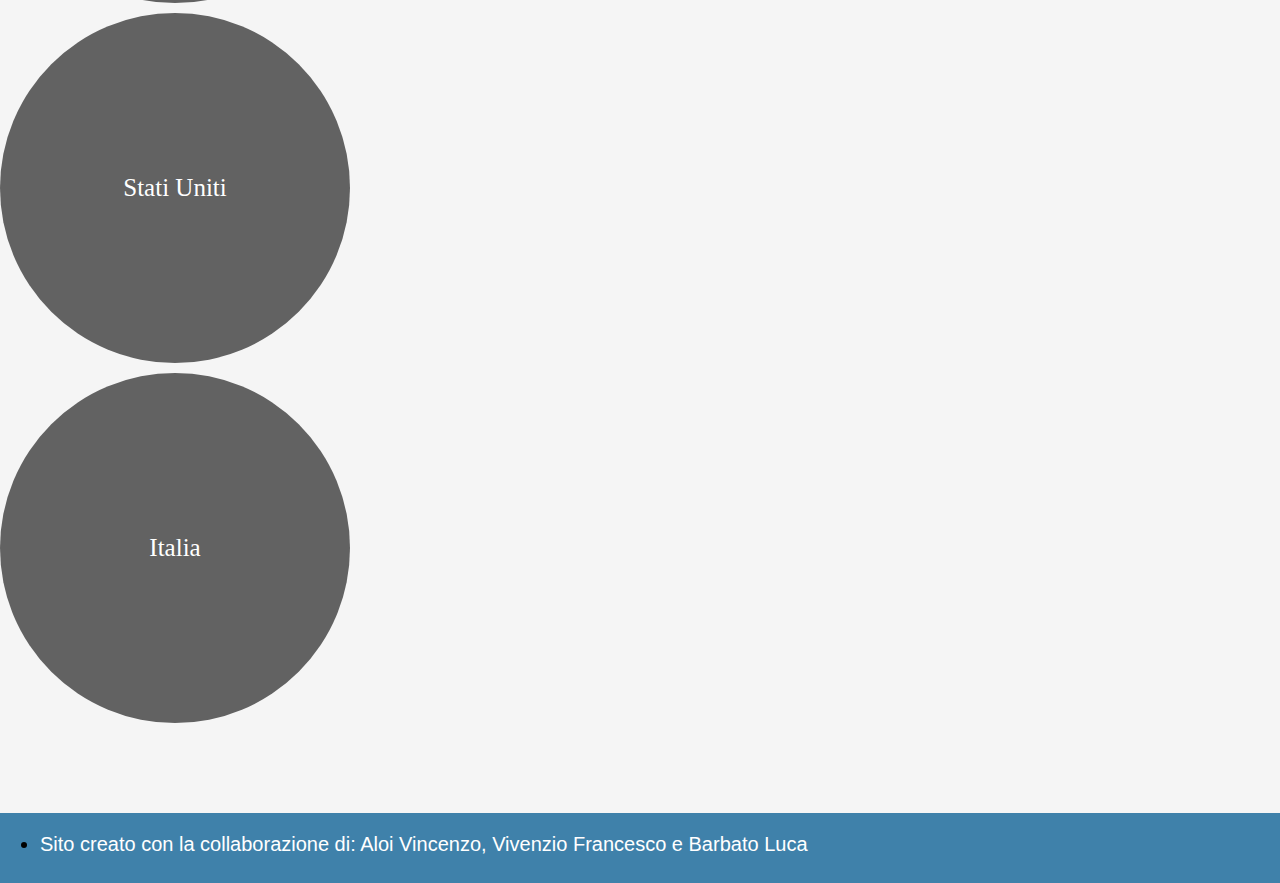
==== commit 9c85cc35: "troll" ====
--- a/principale/index.html
+++ b/principale/index.html
@@ -8,6 +8,7 @@
         <title>
             Holiway
         </title>
+        <link rel="icon" type="image/x-icon" href="../immagini/logo.png">
 
         <SCRIPT src="../script.js"> </SCRIPT>
         <link rel="stylesheet" href="../style.css">
@@ -164,16 +165,16 @@
                     </div>
                     <div class="element">
                         <div class="element-text"> Famiglie</div>
-                        <p class="element-text-p">bing chilling.</p>
-                        <p class="element-text-p">Lorem ipsum dolor sit amet, consectetur adipiscing elit, sed do eiusmod tempor incididunt ut labore et dolore magna aliqua. Ut enim ad minim veniam, quis nostrud exercitation ullamco laboris nisi ut aliquip ex ea commodo consequat. Duis aute irure dolor in reprehenderit in voluptate velit esse cillum dolore eu fugiat nulla pariatur. Excepteur sint occaecat cupidatat non proident, sunt in culpa qui officia deserunt mollit anim id est laborum.</p>
+                        <p class="element-text-p">proponiamo esperienze indimenticabili per famiglie.</p>
+                        <p class="element-text-p"> Offriamo destinazioni adatte a tutte le età e interessi, garantendo strutture e servizi family-friendly. Dalle spiagge per i più piccoli alle avventure per gli amanti della natura, abbiamo soluzioni su misura. Per le famiglie culturali, proponiamo mete ricche di storia e tradizioni locali. Personalizziamo ogni dettaglio del vostro viaggio, assicurando un'esperienza senza stress e memorabile. Contattateci oggi per creare insieme il vostro viaggio perfetto in famiglia!</p>
                     </div>
                 </div>
 
                 <div class="row sortMe">
                     <div class="element">
                         <p class="element-text">Luna di miele</p>
-                        <p class="element-text-p">inshallah</p>
-                        <p class="element-text-p">Lorem ipsum dolor sit amet, consectetur adipiscing elit, sed do eiusmod tempor incididunt ut labore et dolore magna aliqua. Ut enim ad minim veniam, quis nostrud exercitation ullamco laboris nisi ut aliquip ex ea commodo consequat. Duis aute irure dolor in reprehenderit in voluptate velit esse cillum dolore eu fugiat nulla pariatur. Excepteur sint occaecat cupidatat non proident, sunt in culpa qui officia deserunt mollit anim id est laborum.</p>
+                        <p class="element-text-p">offre esperienze romantiche e indimenticabili per le coppie appena sposate.</p>
+                        <p class="element-text-p">Con destinazioni selezionate attentamente, proponiamo opzioni su misura per ogni preferenza. Sia che siate amanti della natura, desideriate relax su spiagge esotiche, o preferiate avventure culturali, personalizziamo ogni dettaglio, dall'itinerario alle sistemazioni. Lasciate che la nostra esperienza vi guidi per creare una luna di miele senza preoccupazioni, concentrandovi solo sul vostro amore. Contattateci oggi per iniziare il vostro viaggio di nozze da sogno!</p>
                     </div>
                     <div class="element">
                         <img class="element-image" src="../immagini/luna-di-miele.jpeg">
@@ -186,8 +187,8 @@
                     </div>
                     <div class="element">
                         <div class="element-text"> Vacanza Studio</div>
-                        <p class="element-text-p">bing chilling.</p>
-                        <p class="element-text-p">Lorem ipsum dolor sit amet, consectetur adipiscing elit, sed do eiusmod tempor incididunt ut labore et dolore magna aliqua. Ut enim ad minim veniam, quis nostrud exercitation ullamco laboris nisi ut aliquip ex ea commodo consequat. Duis aute irure dolor in reprehenderit in voluptate velit esse cillum dolore eu fugiat nulla pariatur. Excepteur sint occaecat cupidatat non proident, sunt in culpa qui officia deserunt mollit anim id est laborum.</p>
+                        <p class="element-text-p">offre programmi accademici e avventure culturali in destinazioni stimolanti.</p>
+                        <p class="element-text-p">Progettati per ispirare l'apprendimento e la scoperta, offriamo corsi linguistici, programmi tematici e supporto completo. Collaboriamo con istituti educativi prestigiosi, garantendo un equilibrio tra studio e svago. Oltre all'aspetto accademico, organizziamo attività ricreative e escursioni culturali per un'esperienza completa. Scegliete la nostra agenzia per un'avventura educativa senza confronti. Contattateci oggi per iniziare il vostro viaggio di studio e scoperta!</p>
                     </div>
                 </div>
             </div>
@@ -212,7 +213,7 @@
                 <li><p>Sito creato con la collaborazione di: Aloi Vincenzo, Vivenzio Francesco e Barbato Luca</p></li>
             </ul>
         </footer>
-        <a href="https://wa.me/3517776373/?text=Holiway Information Center" class="contact-link">
+        <a href="https://wa.me/+393288874222/?text=Holiway Information Center" class="contact-link">
             <img src="../immagini/contactus.png" alt="" class="img-res">
         </a>
         <script>
--- a/style.css
+++ b/style.css
@@ -278,8 +278,15 @@
     height: 60%;
 }
 
+.chi-siamo-testo-h1{
+    text-align:center;
+    color: black;
+}
+
 .chi-siamo-testo{
     color:black;
+    text-align:justify;
+    padding: 0 5px;
 }
 
 .sub-text{
@@ -473,6 +480,10 @@
     margin-top: 10px;
 }
 
+.carousel-cell-lione:hover{
+    scale: 1.01;
+}
+
 .carousel-cell-sudafrica{
     height: 350px;
     width: 350px; 
@@ -488,6 +499,14 @@
     margin-top: 10px;
 }
 
+.carousel-cell-sudafrica:hover{
+    scale: 1.01;
+}
+
+.carousel-cell-giappone:hover{
+    scale: 1.01;
+}
+
 .carousel-cell-giappone{
     height: 350px;
     width: 350px; 
@@ -518,6 +537,10 @@
     margin-top: 10px;
 }
 
+.carousel-cell-messico:hover{
+    scale: 1.01;
+}
+
 .carousel-cell-stati-uniti{
     height: 350px;
     width: 350px; 
@@ -533,6 +556,10 @@
     margin-top: 10px;
 }
 
+.carousel-cell-stati-uniti:hover{
+    scale: 1.01;
+}
+
 .carousel-cell-italia{
     height: 350px;
     width: 350px; 
@@ -548,6 +575,10 @@
     margin-top: 10px;
 }
 
+.carousel-cell-italia:hover{
+    scale: 1.01;
+}
+
 .carousel-text{
     text-align: center;
     color: white;
@@ -602,13 +633,14 @@
     padding:5px;
     width: 100%;
 
+}
+
 .video{
     width:70%; 
     height:auto; 
     margin-left:15%;
 }
 
-}
 @media (max-width: 280px){
     .grid-item {
         height: 400px;
@@ -679,6 +711,11 @@
         height: auto;
     }
 
+    .video{
+        width:100%;
+        margin-left:0%;
+    }
+
 }
 
 @media (min-width:281px) and (max-width: 411px) {
@@ -743,6 +780,11 @@
         text-align: center;
     }
 
+    .video{
+        width:100%;
+        margin-left:0%;
+    }
+
 }
 
 /*per il cellulare*/
@@ -803,6 +845,11 @@
         text-align: center;
     }
 
+    .video{
+        width:100%;
+        margin-left:0%;
+    }
+
 }
 /*per il tablet*/
 @media (min-width: 600px) and (max-width: 1024px){
@@ -830,6 +877,11 @@
     .element-text{
         margin-top: 1rem;
     }
+
+    .video{
+        width:80%;
+        margin-left:10%;
+    }
     
 }
 /*per i laptop, tipo quello che vedrà Vincenzo*/
